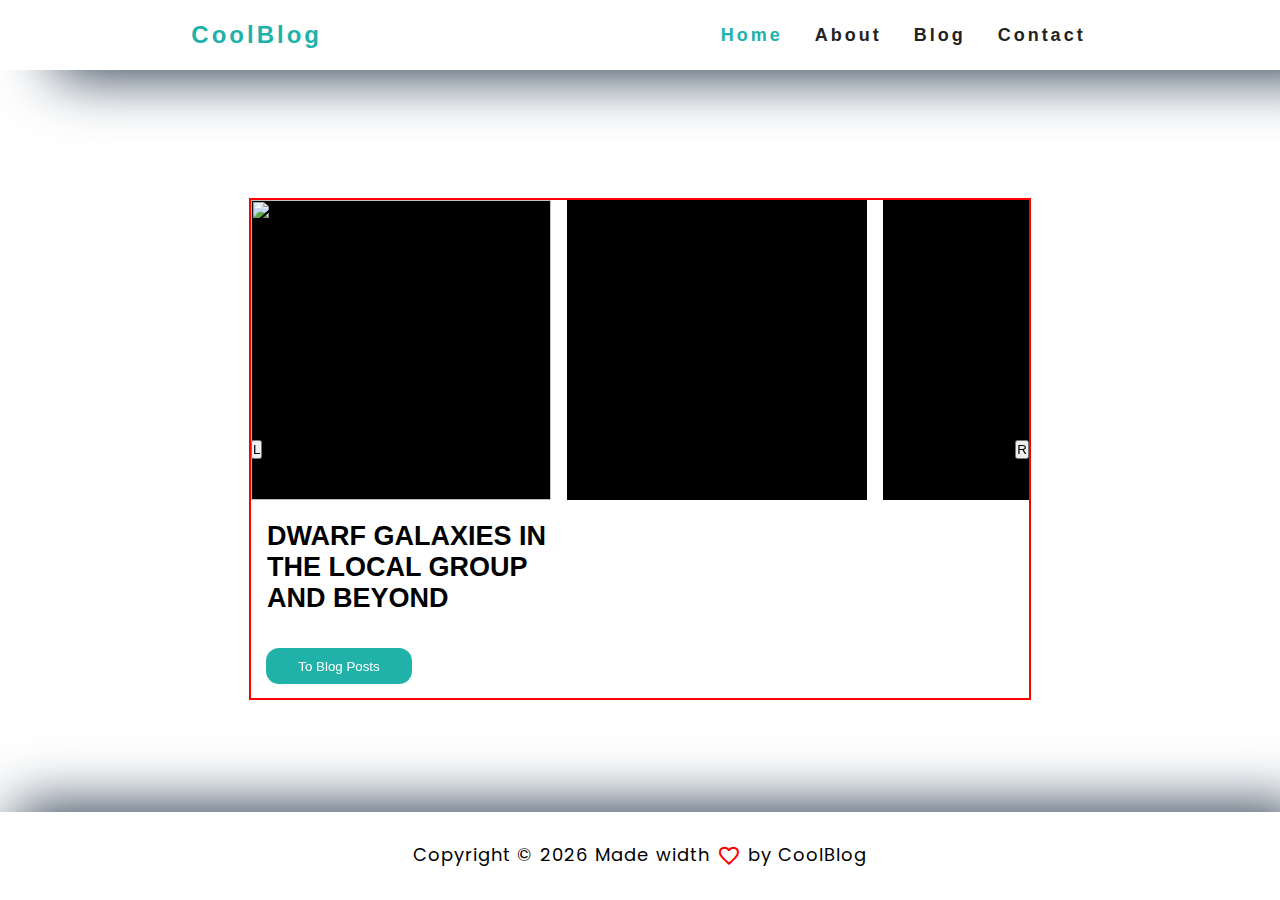
==== index.html @ 47074c57 "for netlify" ====
<!DOCTYPE html>
<html lang="en">
<head>
    <meta charset="UTF-8">
    <meta http-equiv="X-UA-Compatible" content="IE=edge">
    <meta name="viewport" content="width=device-width, initial-scale=1.0">
    <title>CoolBlog</title>
    <link rel="stylesheet" href="style.css">
    <link rel="stylesheet" href="https://fonts.googleapis.com/css2?family=Material+Symbols+Outlined:opsz,wght,FILL,GRAD@48,400,1,0" />

</head>
<body>

    <!-- -----------------header-------------- -->
<nav class="navbar">
    <div class="heading">
        <h4><a href="/index.html">CoolBlog</a></h4>
    </div>
<ul class="nav-links">
    <li><a class="active nav-link-a" href="/index.html">Home</a></li>
    <li><a class="nav-link-a"  href="/html/about.html">About</a></li>
    <li><a class="nav-link-a" href="/html/blog.html">Blog</a></li>
    <li><a class="nav-link-a" href="/html/contact.html">Contact</a></li>
</ul>

<div class="hamburger">
    <span class="bar"></span>
    <span class="bar"></span>
    <span class="bar"></span>
    <span class="bar"></span>
</div>
   
</nav>


<!-- -------------section 1 home page----------------- -->
 <main class="main">
     
    
    <div  class="main-box">

        <!-- <div class="img-homepage"><img src="https://sookoob.com/wp-content/uploads/2023/02/sky-milky-way-4576072.jpg" alt="">
            <div class="card-text">
                <h2>DWARF GALAXIES IN THE LOCAL GROUP AND BEYOND</h2>
                

<a href="http://127.0.0.1:5502/html/postDetail.html?id=1364">
    <button class="button-27" role="button">To Blog Posts</button>
   </a>
            </div>
        </div> -->
<div class="container-carousel">

        <div class="wrapper">
            <ul class="carousel" data-target="carousel">
              <li class="card" data-target="card"><img src="https://sookoob.com/wp-content/uploads/2023/02/sky-milky-way-4576072.jpg" alt="">
                <div class="card-text">
                    <h2>DWARF GALAXIES IN THE LOCAL GROUP AND BEYOND</h2>
                    
    
    <a href="http://127.0.0.1:5502/html/postDetail.html?id=1364">
        <button class="button-27" role="button">To Blog Posts</button>
       </a>
                </div></li>
              <li class="card" data-target="card"></li>
              <li class="card" data-target="card"></li>
              <li class="card" data-target="card"></li>
              <li class="card" data-target="card"></li>
              <li class="card" data-target="card"></li>
              <li class="card" data-target="card"></li>
              <li class="card" data-target="card"></li>
              <li class="card" data-target="card"></li>
            </ul>
            <div class="button-wrapper">
              <button data-action="slideLeft">L</button>
              <button data-action="slideRight">R</button>
            </div>
          </div>
      
        </div>
  </div>


</main> 


<!-- footer section -->
<footer>

  
    <p>Copyright &copy; <script> document.write(new Date().getFullYear());</script> Made width <span class="material-symbols-outlined">
        favorite
        </span> by CoolBlog</p>
</footer>





<script  src="/js/carousel.js"></script>
<!-- <script src="/js/posts.js"></script> -->
<script src="/js/hamburger.js"></script>



    
    
    
    
    
      




</body>
</html>
---- style.css ----
@import url('https://fonts.googleapis.com/css2?family=Poppins:wght@300;400;500;600;700;800;900&display=swap');

@import '/css/imports/index.css';
 @import "/css/imports/hamburger.css";
 @import "/css/imports/navbar.css";
 @import "/css/imports/main.css";
 @import "/css/imports/apistyle.css";
@import "/css/imports/footer.css";
@import "/css/imports/mediaQuery.css";
@import "/css/imports/about.css";
@import "/css/imports/contact.css";
@import '/css/imports/card.css';


:root {
    --main-color:#20B1A9;
    --white: #ffffff;
    --dark: #000;
    --logo-hart: rgb(255, 0, 0);

  }
 

* {
padding:0;
margin:0;
box-sizing: border-box;
text-decoration: none;
}

html{
    font-family: 'Poppins', sans-serif;
}

h1,h2,h3,h4,h5,h6{
   
    color:var(--dark);
    font-weight: 800;
    text-transform: uppercase;
  
   
}




p{
    color:var(--dark);
    font-weight: 400;
    font-size: calc(10px + 0.5rem);
    line-height: 1.2;
    letter-spacing: 1px;
    word-spacing: .8px;
    padding: .75rem 0;
  
}
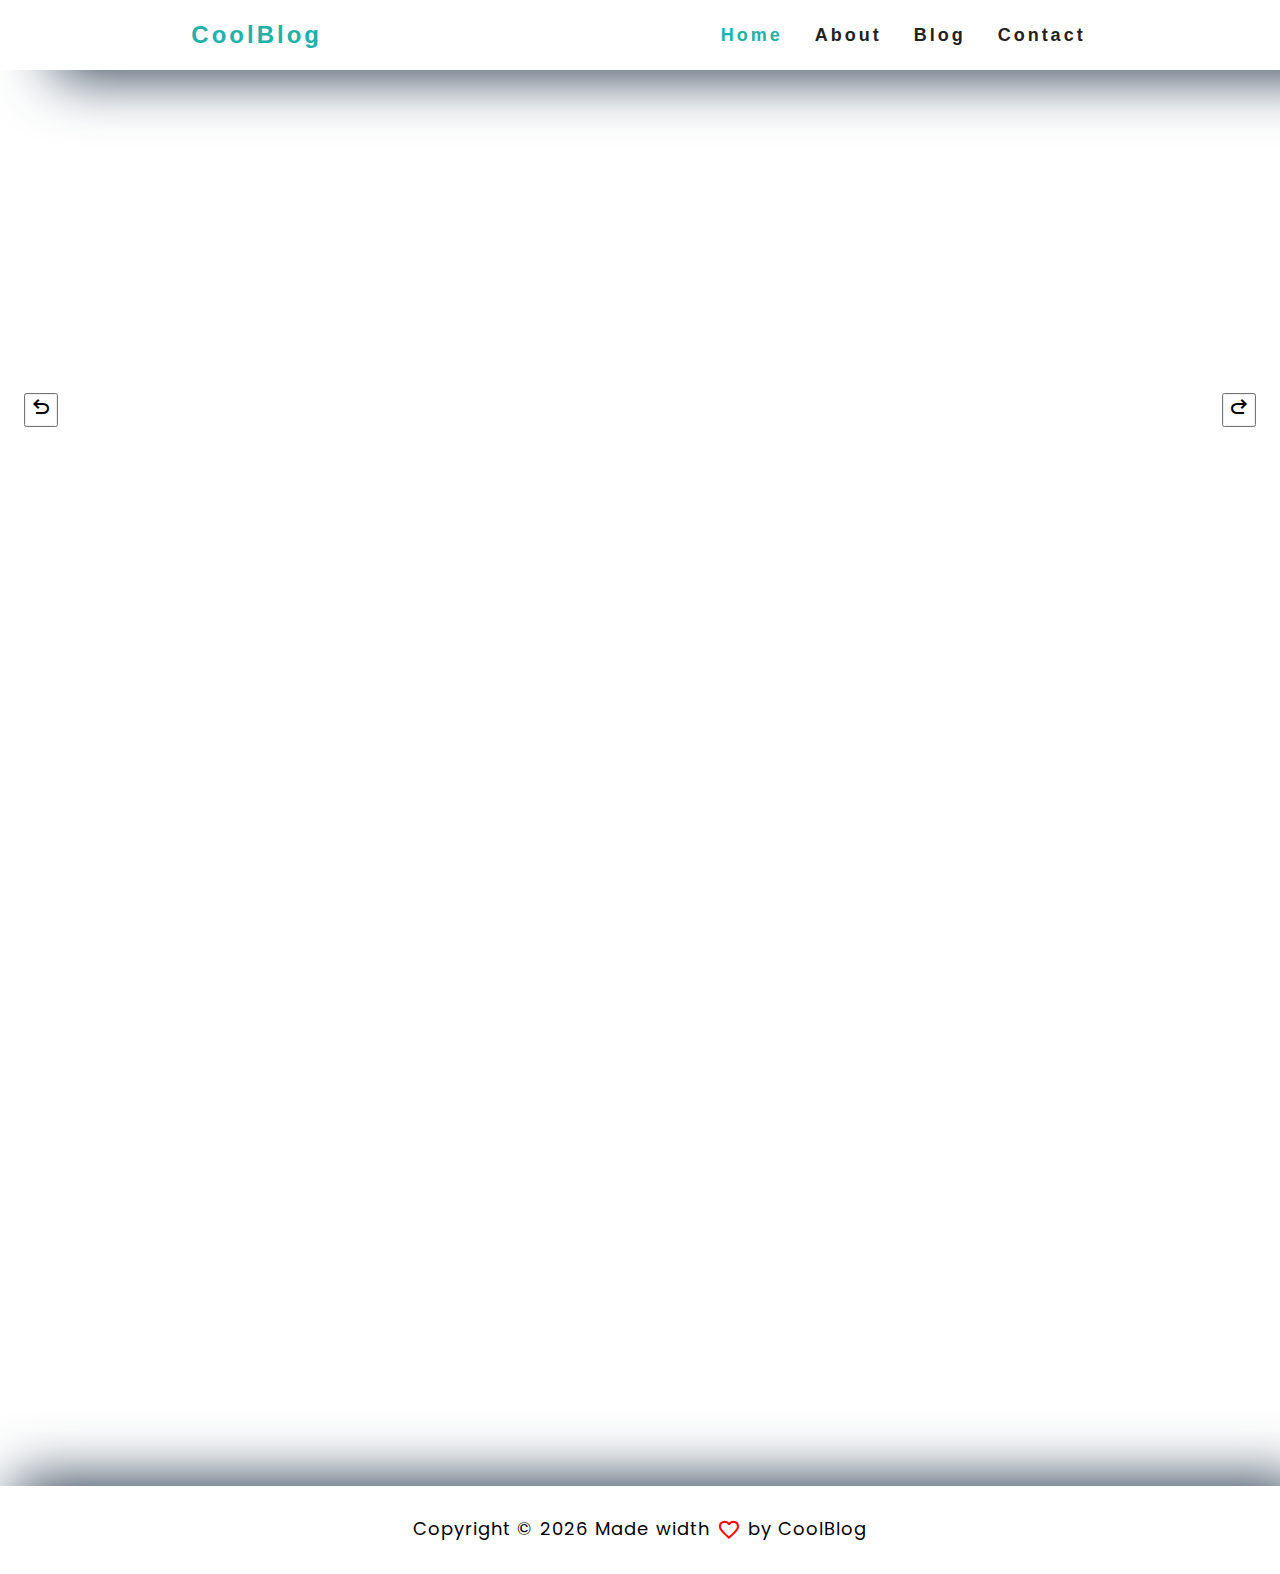
==== commit 04657899: "adding this to see some changes made to homepage" ====
--- a/index.html
+++ b/index.html
@@ -49,19 +49,9 @@
    </a>
             </div>
         </div> -->
-<div class="container-carousel">
-
         <div class="wrapper">
             <ul class="carousel" data-target="carousel">
-              <li class="card" data-target="card"><img src="https://sookoob.com/wp-content/uploads/2023/02/sky-milky-way-4576072.jpg" alt="">
-                <div class="card-text">
-                    <h2>DWARF GALAXIES IN THE LOCAL GROUP AND BEYOND</h2>
-                    
-    
-    <a href="http://127.0.0.1:5502/html/postDetail.html?id=1364">
-        <button class="button-27" role="button">To Blog Posts</button>
-       </a>
-                </div></li>
+              <li class="card" data-target="card"></li>
               <li class="card" data-target="card"></li>
               <li class="card" data-target="card"></li>
               <li class="card" data-target="card"></li>
@@ -72,12 +62,17 @@
               <li class="card" data-target="card"></li>
             </ul>
             <div class="button-wrapper">
-              <button data-action="slideLeft">L</button>
-              <button data-action="slideRight">R</button>
+              <button data-action="slideLeft"><span class="material-redo 
+                
+                material-symbols-outlined">
+                undo
+                </span></button>
+              <button data-action="slideRight"><span class="material-undo 
+                   material-symbols-outlined">
+                redo
+                </span></button>
             </div>
           </div>
-      
-        </div>
   </div>
 
 
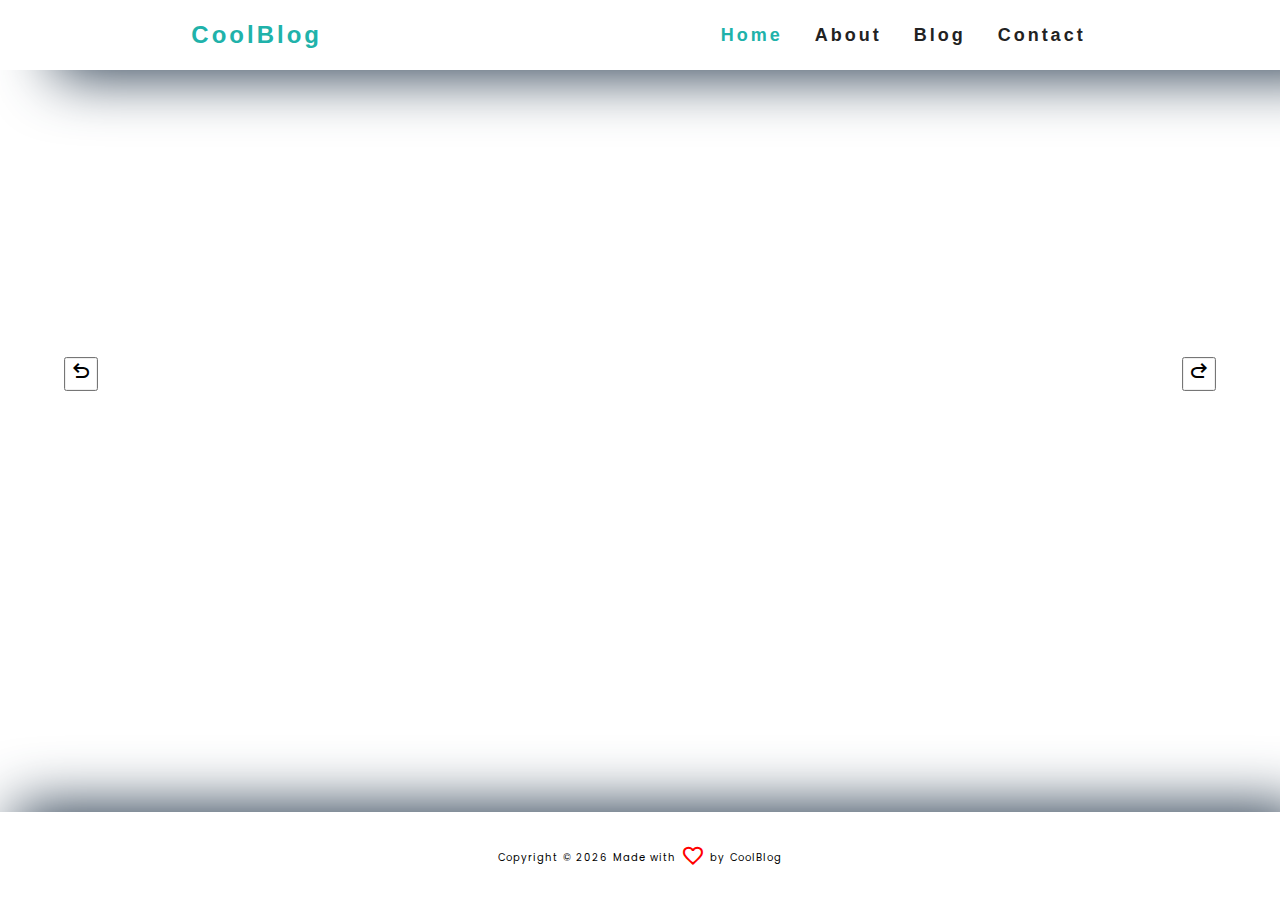
==== commit 88dd89d8: "more work on the files that where done locally"" ====
--- a/index.html
+++ b/index.html
@@ -7,6 +7,17 @@
     <title>CoolBlog</title>
     <link rel="stylesheet" href="style.css">
     <link rel="stylesheet" href="https://fonts.googleapis.com/css2?family=Material+Symbols+Outlined:opsz,wght,FILL,GRAD@48,400,1,0" />
+    <!-- Hotjar Tracking Code for CoolBlog -->
+<script>
+    (function(h,o,t,j,a,r){
+        h.hj=h.hj||function(){(h.hj.q=h.hj.q||[]).push(arguments)};
+        h._hjSettings={hjid:3362414,hjsv:6};
+        a=o.getElementsByTagName('head')[0];
+        r=o.createElement('script');r.async=1;
+        r.src=t+h._hjSettings.hjid+j+h._hjSettings.hjsv;
+        a.appendChild(r);
+    })(window,document,'https://static.hotjar.com/c/hotjar-','.js?sv=');
+</script>
 
 </head>
 <body>
@@ -34,8 +45,10 @@
 
 
 <!-- -------------section 1 home page----------------- -->
+
  <main class="main">
-     
+ 
+  
     
     <div  class="main-box">
 
@@ -72,6 +85,7 @@
                 redo
                 </span></button>
             </div>
+            <div class="button-api"></div>
           </div>
   </div>
 
@@ -83,7 +97,7 @@
 <footer>
 
   
-    <p>Copyright &copy; <script> document.write(new Date().getFullYear());</script> Made width <span class="material-symbols-outlined">
+    <p>Copyright &copy; <script> document.write(new Date().getFullYear());</script> Made with <span class="material-symbols-outlined">
         favorite
         </span> by CoolBlog</p>
 </footer>
--- a/style.css
+++ b/style.css
@@ -14,65 +14,5 @@
 @import "/css/imports/about.css";
 @import "/css/imports/contact.css";
 @import '/css/imports/card.css';
+@import "/css/imports/styling.css"
 
-
-:root {
-    --main-color:#20B1A9;
-    --white: #ffffff;
-    --dark: #000;
-    --logo-hart: rgb(255, 0, 0);
-
-  }
- 
-
-* {
-padding:0;
-margin:0;
-box-sizing: border-box;
-text-decoration: none;
-}
-
-html{
-    font-family: 'Poppins', sans-serif;
-}
-
-h1,h2,h3,h4,h5,h6{
-   
-    color:var(--dark);
-    font-weight: 800;
-    text-transform: uppercase;
-  
-   
-}
-
-
-
-
-p{
-    color:var(--dark);
-    font-weight: 400;
-    font-size: calc(10px + 0.5rem);
-    line-height: 1.2;
-    letter-spacing: 1px;
-    word-spacing: .8px;
-    padding: .75rem 0;
-  
-}
-
-
-
-
-
-
-
-
-
-
-
-
-
-
-
-
-
-
